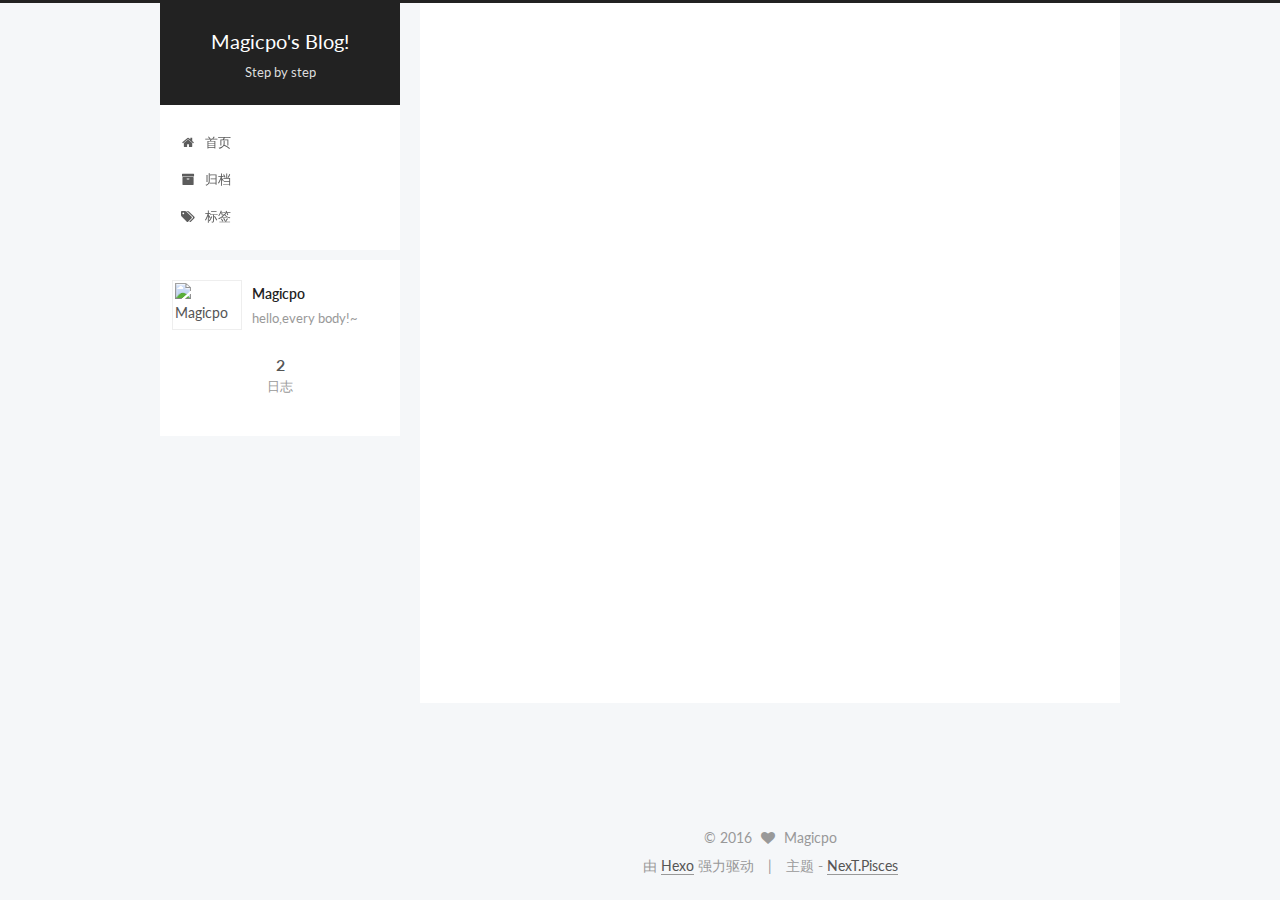
==== index.html @ f239de4b "Site updated: 2016-04-20 21:01:00" ====
<!doctype html>



  


<html class="theme-next pisces use-motion">
<head>
  <meta charset="UTF-8"/>
<meta http-equiv="X-UA-Compatible" content="IE=edge,chrome=1" />
<meta name="viewport" content="width=device-width, initial-scale=1, maximum-scale=1"/>



<meta http-equiv="Cache-Control" content="no-transform" />
<meta http-equiv="Cache-Control" content="no-siteapp" />












  <link href="/vendors/fancybox/source/jquery.fancybox.css?v=2.1.5" rel="stylesheet" type="text/css"/>




  
  
  
  

  
    
    
  

  

  

  

  

  
    
    
    <link href="//fonts.googleapis.com/css?family=Lato:300,300italic,400,400italic,700,700italic&subset=latin,latin-ext" rel="stylesheet" type="text/css">
  




<link href="/vendors/font-awesome/css/font-awesome.min.css?v=4.4.0" rel="stylesheet" type="text/css" />

<link href="/css/main.css?v=5.0.1" rel="stylesheet" type="text/css" />


  <meta name="keywords" content="Hexo, NexT" />








  <link rel="shortcut icon" type="image/x-icon" href="/favicon.ico?v=5.0.1" />






<meta name="description" content="hello,every body!~">
<meta property="og:type" content="website">
<meta property="og:title" content="Magicpo's Blog!">
<meta property="og:url" content="http://magicpo.github.io/index.html">
<meta property="og:site_name" content="Magicpo's Blog!">
<meta property="og:description" content="hello,every body!~">
<meta name="twitter:card" content="summary">
<meta name="twitter:title" content="Magicpo's Blog!">
<meta name="twitter:description" content="hello,every body!~">



<script type="text/javascript" id="hexo.configuration">
  var NexT = window.NexT || {};
  var CONFIG = {
    scheme: 'Pisces',
    sidebar: {"position":"left","display":"post"},
    fancybox: true,
    motion: true,
    duoshuo: {
      userId: 0,
      author: '博主'
    }
  };
</script>

  <title> Magicpo's Blog! </title>
</head>

<body itemscope itemtype="http://schema.org/WebPage" lang="zh-Hans">

  










  
  
    
  

  <div class="container one-collumn sidebar-position-left 
   page-home 
 ">
    <div class="headband"></div>

    <header id="header" class="header" itemscope itemtype="http://schema.org/WPHeader">
      <div class="header-inner"><div class="site-meta ">
  

  <div class="custom-logo-site-title">
    <a href="/"  class="brand" rel="start">
      <span class="logo-line-before"><i></i></span>
      <span class="site-title">Magicpo's Blog!</span>
      <span class="logo-line-after"><i></i></span>
    </a>
  </div>
  <p class="site-subtitle">Step by step</p>
</div>

<div class="site-nav-toggle">
  <button>
    <span class="btn-bar"></span>
    <span class="btn-bar"></span>
    <span class="btn-bar"></span>
  </button>
</div>

<nav class="site-nav">
  

  
    <ul id="menu" class="menu">
      
        
        <li class="menu-item menu-item-home">
          <a href="/" rel="section">
            
              <i class="menu-item-icon fa fa-home fa-fw"></i> <br />
            
            首页
          </a>
        </li>
      
        
        <li class="menu-item menu-item-archives">
          <a href="/archives" rel="section">
            
              <i class="menu-item-icon fa fa-archive fa-fw"></i> <br />
            
            归档
          </a>
        </li>
      
        
        <li class="menu-item menu-item-tags">
          <a href="/tags" rel="section">
            
              <i class="menu-item-icon fa fa-tags fa-fw"></i> <br />
            
            标签
          </a>
        </li>
      

      
    </ul>
  

  
</nav>

 </div>
    </header>

    <main id="main" class="main">
      <div class="main-inner">
        <div class="content-wrap">
          <div id="content" class="content">
            
  <section id="posts" class="posts-expand">
    
      

  
  

  
  
  

  <article class="post post-type-normal " itemscope itemtype="http://schema.org/Article">

    
      <header class="post-header">

        
        
          <h1 class="post-title" itemprop="name headline">
            
            
              
                
                <a class="post-title-link" href="/2016/04/20/my-second-post/" itemprop="url">
                  my second post
                </a>
              
            
          </h1>
        

        <div class="post-meta">
          <span class="post-time">
            <span class="post-meta-item-icon">
              <i class="fa fa-calendar-o"></i>
            </span>
            <span class="post-meta-item-text">发表于</span>
            <time itemprop="dateCreated" datetime="2016-04-20T19:11:05+08:00" content="2016-04-20">
              2016-04-20
            </time>
          </span>

          

          
            
          

          

          
          

          
        </div>
      </header>
    


    <div class="post-body" itemprop="articleBody">

      
      

      
        
          
            
          
        
      
    </div>
    
    <div>
      
    </div>

    <div>
      
    </div>

    <footer class="post-footer">
      

      

      
      
        <div class="post-eof"></div>
      
    </footer>
  </article>


    
      

  
  

  
  
  

  <article class="post post-type-normal " itemscope itemtype="http://schema.org/Article">

    
      <header class="post-header">

        
        
          <h1 class="post-title" itemprop="name headline">
            
            
              
                
                <a class="post-title-link" href="/2016/04/20/My-New-World/" itemprop="url">
                  My New World
                </a>
              
            
          </h1>
        

        <div class="post-meta">
          <span class="post-time">
            <span class="post-meta-item-icon">
              <i class="fa fa-calendar-o"></i>
            </span>
            <span class="post-meta-item-text">发表于</span>
            <time itemprop="dateCreated" datetime="2016-04-20T18:34:18+08:00" content="2016-04-20">
              2016-04-20
            </time>
          </span>

          

          
            
          

          

          
          

          
        </div>
      </header>
    


    <div class="post-body" itemprop="articleBody">

      
      

      
        
          
            
          
        
      
    </div>
    
    <div>
      
    </div>

    <div>
      
    </div>

    <footer class="post-footer">
      

      

      
      
        <div class="post-eof"></div>
      
    </footer>
  </article>


    
  </section>

  


          </div>
          


          

        </div>
        
          
  
  <div class="sidebar-toggle">
    <div class="sidebar-toggle-line-wrap">
      <span class="sidebar-toggle-line sidebar-toggle-line-first"></span>
      <span class="sidebar-toggle-line sidebar-toggle-line-middle"></span>
      <span class="sidebar-toggle-line sidebar-toggle-line-last"></span>
    </div>
  </div>

  <aside id="sidebar" class="sidebar">
    <div class="sidebar-inner">

      

      

      <section class="site-overview sidebar-panel  sidebar-panel-active ">
        <div class="site-author motion-element" itemprop="author" itemscope itemtype="http://schema.org/Person">
          <img class="site-author-image" itemprop="image"
               src="/images/default_avatar.jpg"
               alt="Magicpo" />
          <p class="site-author-name" itemprop="name">Magicpo</p>
          <p class="site-description motion-element" itemprop="description">hello,every body!~</p>
        </div>
        <nav class="site-state motion-element">
          <div class="site-state-item site-state-posts">
            <a href="/archives">
              <span class="site-state-item-count">2</span>
              <span class="site-state-item-name">日志</span>
            </a>
          </div>

          

          

        </nav>

        

        <div class="links-of-author motion-element">
          
        </div>

        
        

        
        

      </section>

      

    </div>
  </aside>


        
      </div>
    </main>

    <footer id="footer" class="footer">
      <div class="footer-inner">
        <div class="copyright" >
  
  &copy; 
  <span itemprop="copyrightYear">2016</span>
  <span class="with-love">
    <i class="fa fa-heart"></i>
  </span>
  <span class="author" itemprop="copyrightHolder">Magicpo</span>
</div>

<div class="powered-by">
  由 <a class="theme-link" href="http://hexo.io">Hexo</a> 强力驱动
</div>

<div class="theme-info">
  主题 -
  <a class="theme-link" href="https://github.com/iissnan/hexo-theme-next">
    NexT.Pisces
  </a>
</div>

        

        
      </div>
    </footer>

    <div class="back-to-top">
      <i class="fa fa-arrow-up"></i>
    </div>
  </div>

  

<script type="text/javascript">
  if (Object.prototype.toString.call(window.Promise) !== '[object Function]') {
    window.Promise = null;
  }
</script>









  



  
  <script type="text/javascript" src="/vendors/jquery/index.js?v=2.1.3"></script>

  
  <script type="text/javascript" src="/vendors/fastclick/lib/fastclick.min.js?v=1.0.6"></script>

  
  <script type="text/javascript" src="/vendors/jquery_lazyload/jquery.lazyload.js?v=1.9.7"></script>

  
  <script type="text/javascript" src="/vendors/velocity/velocity.min.js?v=1.2.1"></script>

  
  <script type="text/javascript" src="/vendors/velocity/velocity.ui.min.js?v=1.2.1"></script>

  
  <script type="text/javascript" src="/vendors/fancybox/source/jquery.fancybox.pack.js?v=2.1.5"></script>


  


  <script type="text/javascript" src="/js/src/utils.js?v=5.0.1"></script>

  <script type="text/javascript" src="/js/src/motion.js?v=5.0.1"></script>



  
  


  <script type="text/javascript" src="/js/src/affix.js?v=5.0.1"></script>

  <script type="text/javascript" src="/js/src/schemes/pisces.js?v=5.0.1"></script>



  

  


  <script type="text/javascript" src="/js/src/bootstrap.js?v=5.0.1"></script>



  



  



  
  
  

  

  

</body>
</html>
---- css/main.css ----
/* normalize.css v3.0.2 | MIT License | git.io/normalize */
html {
  font-family: sans-serif; /* 1 */
  -ms-text-size-adjust: 100%; /* 2 */
  -webkit-text-size-adjust: 100%; /* 2 */
}
body {
  margin: 0;
}
article,
aside,
details,
figcaption,
figure,
footer,
header,
hgroup,
main,
menu,
nav,
section,
summary {
  display: block;
}
audio,
canvas,
progress,
video {
  display: inline-block; /* 1 */
  vertical-align: baseline; /* 2 */
}
audio:not([controls]) {
  display: none;
  height: 0;
}
[hidden],
template {
  display: none;
}
a {
  background-color: transparent;
}
a:active,
a:hover {
  outline: 0;
}
abbr[title] {
  border-bottom: 1px dotted;
}
b,
strong {
  font-weight: bold;
}
dfn {
  font-style: italic;
}
h1 {
  font-size: 2em;
  margin: 0.67em 0;
}
mark {
  background: #ff0;
  color: #000;
}
small {
  font-size: 80%;
}
sub,
sup {
  font-size: 75%;
  line-height: 0;
  position: relative;
  vertical-align: baseline;
}
sup {
  top: -0.5em;
}
sub {
  bottom: -0.25em;
}
img {
  border: 0;
}
svg:not(:root) {
  overflow: hidden;
}
figure {
  margin: 1em 40px;
}
hr {
  -moz-box-sizing: content-box;
  box-sizing: content-box;
  height: 0;
}
pre {
  overflow: auto;
}
code,
kbd,
pre,
samp {
  font-family: monospace, monospace;
  font-size: 1em;
}
button,
input,
optgroup,
select,
textarea {
  color: inherit; /* 1 */
  font: inherit; /* 2 */
  margin: 0; /* 3 */
}
button {
  overflow: visible;
}
button,
select {
  text-transform: none;
}
button,
html input[type="button"],
input[type="reset"],
input[type="submit"] {
  -webkit-appearance: button; /* 2 */
  cursor: pointer; /* 3 */
}
button[disabled],
html input[disabled] {
  cursor: default;
}
button::-moz-focus-inner,
input::-moz-focus-inner {
  border: 0;
  padding: 0;
}
input {
  line-height: normal;
}
input[type="checkbox"],
input[type="radio"] {
  box-sizing: border-box; /* 1 */
  padding: 0; /* 2 */
}
input[type="number"]::-webkit-inner-spin-button,
input[type="number"]::-webkit-outer-spin-button {
  height: auto;
}
input[type="search"] {
  -webkit-appearance: textfield; /* 1 */
  -moz-box-sizing: content-box;
  -webkit-box-sizing: content-box; /* 2 */
  box-sizing: content-box;
}
input[type="search"]::-webkit-search-cancel-button,
input[type="search"]::-webkit-search-decoration {
  -webkit-appearance: none;
}
fieldset {
  border: 1px solid #c0c0c0;
  margin: 0 2px;
  padding: 0.35em 0.625em 0.75em;
}
legend {
  border: 0; /* 1 */
  padding: 0; /* 2 */
}
textarea {
  overflow: auto;
}
optgroup {
  font-weight: bold;
}
table {
  border-collapse: collapse;
  border-spacing: 0;
}
td,
th {
  padding: 0;
}
::selection {
  background: #262a30;
  color: #fff;
}
body {
  position: relative;
  font-family: 'Lato', "PingFang SC", "Microsoft YaHei", sans-serif;
  font-size: 14px;
  line-height: 2;
  color: #555;
  background: #fff;
}
@media (max-width: 767px) {
  body {
    padding-right: 0 !important;
  }
}
@media (min-width: 768px) and (max-width: 991px) {
  body {
    padding-right: 0 !important;
  }
}
@media (min-width: 1600px) {
  body {
    font-size: 16px;
  }
}
h1,
h2,
h3,
h4,
h5,
h6 {
  margin: 0;
  padding: 0;
  font-weight: bold;
  line-height: 1.5;
  font-family: 'Lato', "PingFang SC", "Microsoft YaHei", sans-serif;
}
h2,
h3,
h4,
h5,
h6 {
  margin: 20px 0 15px;
}
h1 {
  font-size: 22px;
}
@media (max-width: 767px) {
  h1 {
    font-size: 18px;
  }
}
h2 {
  font-size: 20px;
}
@media (max-width: 767px) {
  h2 {
    font-size: 16px;
  }
}
h3 {
  font-size: 18px;
}
@media (max-width: 767px) {
  h3 {
    font-size: 14px;
  }
}
h4 {
  font-size: 16px;
}
@media (max-width: 767px) {
  h4 {
    font-size: 12px;
  }
}
h5 {
  font-size: 14px;
}
@media (max-width: 767px) {
  h5 {
    font-size: 10px;
  }
}
h6 {
  font-size: 12px;
}
@media (max-width: 767px) {
  h6 {
    font-size: 8px;
  }
}
p {
  margin: 0 0 25px 0;
}
a {
  color: #555;
  text-decoration: none;
  border-bottom: 1px solid #999;
  word-wrap: break-word;
}
a:hover {
  color: #222;
  border-bottom-color: #222;
}
ul {
  list-style: none;
}
blockquote {
  margin: 0;
  padding: 0;
}
img {
  display: block;
  margin: auto;
  max-width: 100%;
  height: auto;
}
hr {
  margin: 40px 0;
  height: 3px;
  border: none;
  background-color: #ddd;
  background-image: repeating-linear-gradient(-45deg, #fff, #fff 4px, transparent 4px, transparent 8px);
}
blockquote {
  padding: 0 15px;
  color: #666;
  border-left: 4px solid #ddd;
}
blockquote cite::before {
  content: "-";
  padding: 0 5px;
}
dt {
  font-weight: 700;
}
dd {
  margin: 0;
  padding: 0;
}
.text-left {
  text-align: left;
}
.text-center {
  text-align: center;
}
.text-right {
  text-align: right;
}
.text-justify {
  text-align: justify;
}
.text-nowrap {
  white-space: nowrap;
}
.text-lowercase {
  text-transform: lowercase;
}
.text-uppercase {
  text-transform: uppercase;
}
.text-capitalize {
  text-transform: capitalize;
}
.center-block {
  display: block;
  margin-left: auto;
  margin-right: auto;
}
.clearfix:before,
.clearfix:after {
  content: " ";
  display: table;
}
.clearfix:after {
  clear: both;
}
.pullquote {
  width: 45%;
}
.pullquote.left {
  float: left;
  margin-left: 5px;
  margin-right: 10px;
}
.pullquote.right {
  float: right;
  margin-left: 10px;
  margin-right: 5px;
}
.highlight table,
.gist table {
  width: auto;
}
.highlight table td,
.gist table td {
  border: none;
}
.highlight a,
.gist a {
  color: #222 !important;
  text-decoration: none !important;
}
.affix.affix.affix {
  position: fixed;
}
.translation {
  margin-top: -20px;
  font-size: 14px;
  color: #999;
}
.scrollbar-measure {
  width: 100px;
  height: 100px;
  overflow: scroll;
  position: absolute;
  top: -9999px;
}
.use-motion .motion-element {
  opacity: 0;
}
#local-search-input {
  padding: 3px;
  border: none;
  text-indent: 14px;
  border-radius: 0;
  width: 140px;
  outline: none;
  border-bottom: 1px solid #999;
  background: inherit;
  opacity: 0.5;
}
#local-search-input:focus {
  opacity: 1;
}
.search-icon {
  position: absolute;
  top: 9px;
}
table {
  margin: 20px 0;
  width: 100%;
  border-collapse: collapse;
  border-spacing: 0;
  border: 1px solid #ddd;
  font-size: 14px;
  table-layout: fixed;
  word-wrap: break-word;
}
table>tbody>tr:nth-of-type(odd) {
  background-color: #f9f9f9;
}
table>tbody>tr:hover {
  background-color: #f5f5f5;
}
caption,
th,
td {
  padding: 8px;
  text-align: left;
  vertical-align: middle;
  font-weight: normal;
}
th,
td {
  border-bottom: 3px solid #ddd;
  border-right: 1px solid #eee;
}
th {
  padding-bottom: 10px;
  font-weight: 700;
}
td {
  border-bottom-width: 1px;
}
html,
body {
  height: 100%;
}
.container {
  position: relative;
  min-height: 100%;
}
.header-inner {
  margin: 0 auto;
  padding: 100px 0 70px;
  width: 700px;
}
@media (min-width: 1600px) {
  .container .header-inner {
    width: 900px;
  }
}
.main {
  padding-bottom: 150px;
}
.main-inner {
  margin: 0 auto;
  width: 700px;
}
@media (min-width: 1600px) {
  .container .main-inner {
    width: 900px;
  }
}
.footer {
  position: absolute;
  left: 0;
  bottom: 0;
  width: 100%;
  min-height: 50px;
}
.footer-inner {
  box-sizing: border-box;
  margin: 20px auto;
  width: 700px;
}
@media (min-width: 1600px) {
  .container .footer-inner {
    width: 900px;
  }
}
pre,
.highlight {
  overflow: auto;
  margin: 20px 0;
  padding: 15px;
  font-size: 13px;
  color: #4d4d4c;
  background: #f7f7f7;
  line-height: 1.6;
}
pre,
code {
  font-family: consolas, Menlo, "PingFang SC", "Microsoft YaHei", monospace;
}
code {
  padding: 2px 4px;
  word-break: break-all;
  color: #555;
  background: #eee;
  border-radius: 4px;
  font-size: 13px;
}
pre code {
  padding: 0;
  color: #4d4d4c;
  background: none;
  text-shadow: none;
}
.highlight pre {
  border: none;
  margin: 0;
  padding: 1px;
}
.highlight table {
  margin: 0;
  width: auto;
  border: none;
}
.highlight td {
  border: none;
  padding: 0;
}
.highlight figcaption {
  font-size: 0.85em;
  color: #8e908c;
  line-height: 1em;
  margin-bottom: 1em;
}
.highlight figcaption:before,
.highlight figcaption:after {
  content: " ";
  display: table;
}
.highlight figcaption:after {
  clear: both;
}
.highlight figcaption a {
  float: right;
}
.highlight .gutter pre {
  color: #666;
  text-align: right;
  padding-right: 20px;
}
.highlight .line {
  height: 20px;
}
pre .comment {
  color: #8e908c;
}
pre .variable,
pre .attribute,
pre .tag,
pre .regexp,
pre .ruby .constant,
pre .xml .tag .title,
pre .xml .pi,
pre .xml .doctype,
pre .html .doctype,
pre .css .id,
pre .css .class,
pre .css .pseudo {
  color: #c82829;
}
pre .number,
pre .preprocessor,
pre .built_in,
pre .literal,
pre .params,
pre .constant,
pre .command {
  color: #f5871f;
}
pre .ruby .class .title,
pre .css .rules .attribute,
pre .string,
pre .value,
pre .inheritance,
pre .header,
pre .ruby .symbol,
pre .xml .cdata,
pre .special,
pre .number,
pre .formula {
  color: #718c00;
}
pre .title,
pre .css .hexcolor {
  color: #3e999f;
}
pre .function,
pre .python .decorator,
pre .python .title,
pre .ruby .function .title,
pre .ruby .title .keyword,
pre .perl .sub,
pre .javascript .title,
pre .coffeescript .title {
  color: #4271ae;
}
pre .keyword,
pre .javascript .function {
  color: #8959a8;
}
.full-image.full-image.full-image {
  border: none;
  max-width: 100%;
  width: auto;
  margin: 20px auto;
}
@media (min-width: 992px) {
  .full-image.full-image.full-image {
    max-width: none;
    width: 126%;
    margin: 0 -13%;
  }
}
.blockquote-center,
.page-home .post-type-quote blockquote,
.page-post-detail .post-type-quote blockquote {
  position: relative;
  margin: 40px 0;
  padding: 0;
  border-left: none;
  text-align: center;
}
.blockquote-center::before,
.page-home .post-type-quote blockquote::before,
.page-post-detail .post-type-quote blockquote::before,
.blockquote-center::after,
.page-home .post-type-quote blockquote::after,
.page-post-detail .post-type-quote blockquote::after {
  position: absolute;
  content: ' ';
  display: block;
  width: 100%;
  height: 24px;
  opacity: 0.2;
  background-repeat: no-repeat;
  background-position: 0 -6px;
  background-size: 22px 22px;
}
.blockquote-center::before,
.page-home .post-type-quote blockquote::before,
.page-post-detail .post-type-quote blockquote::before {
  top: -20px;
  background-image: url("../images/quote-l.svg");
  border-top: 1px solid #ccc;
}
.blockquote-center::after,
.page-home .post-type-quote blockquote::after,
.page-post-detail .post-type-quote blockquote::after {
  bottom: -20px;
  background-image: url("../images/quote-r.svg");
  border-bottom: 1px solid #ccc;
  background-position: 100% 8px;
}
.blockquote-center p,
.page-home .post-type-quote blockquote p,
.page-post-detail .post-type-quote blockquote p,
.blockquote-center div,
.page-home .post-type-quote blockquote div,
.page-post-detail .post-type-quote blockquote div {
  text-align: center;
}
.post .post-body .group-picture img {
  box-sizing: border-box;
  padding: 0 3px;
  border: none;
}
.post .group-picture-row {
  overflow: hidden;
  margin-top: 6px;
}
.post .group-picture-row:first-child {
  margin-top: 0;
}
.post .group-picture-column {
  float: left;
}
.page-post-detail .post-body .group-picture-column {
  float: none;
  margin-top: 10px;
  width: auto !important;
}
.page-post-detail .post-body .group-picture-column img {
  margin: 0 auto;
}
.page-archive .group-picture-container {
  overflow: hidden;
}
.page-archive .group-picture-row {
  float: left;
}
.page-archive .group-picture-row:first-child {
  margin-top: 6px;
}
.page-archive .group-picture-column {
  max-width: 150px;
  max-height: 150px;
}
.btn {
  display: inline-block;
  padding: 0 20px;
  font-size: 14px;
  color: #fff;
  background: #222;
  border: 2px solid #555;
  text-decoration: none;
  border-radius: 0;
  transition-property: background-color;
  transition-duration: 0.2s;
  transition-timing-function: ease-in-out;
  transition-delay: 0s;
}
.btn:hover,
.post-more-link .btn:hover {
  border-color: #222;
  color: #fff;
  background: #222;
}
.btn-bar {
  display: block;
  width: 22px;
  height: 2px;
  background: #555;
  border-radius: 1px;
}
.btn-bar+.btn-bar {
  margin-top: 4px;
}
.pagination {
  margin: 120px 0 40px;
  text-align: center;
  border-top: 1px solid #eee;
}
.page-number-basic,
.pagination .prev,
.pagination .next,
.pagination .page-number,
.pagination .space {
  display: inline-block;
  position: relative;
  top: -1px;
  margin: 0 10px;
  padding: 0 10px;
  line-height: 30px;
}
@media (max-width: 767px) {
  .page-number-basic,
  .pagination .prev,
  .pagination .next,
  .pagination .page-number,
  .pagination .space {
    margin: 0 5px;
  }
}
.pagination .prev,
.pagination .next,
.pagination .page-number {
  border-bottom: 0;
  border-top: 1px solid #eee;
  transition-property: border-color;
  transition-duration: 0.2s;
  transition-timing-function: ease-in-out;
  transition-delay: 0s;
}
.pagination .prev:hover,
.pagination .next:hover,
.pagination .page-number:hover {
  border-top-color: #222;
}
.pagination .space {
  padding: 0;
  margin: 0;
}
.pagination .prev {
  margin-left: 0;
}
.pagination .next {
  margin-right: 0;
}
.pagination .page-number.current {
  color: #fff;
  background: #ccc;
  border-top-color: #ccc;
}
@media (max-width: 767px) {
  .pagination {
    border-top: none;
  }
  .pagination .prev,
  .pagination .next,
  .pagination .page-number {
    margin-bottom: 10px;
    border-top: 0;
    border-bottom: 1px solid #eee;
  }
  .pagination .prev:hover,
  .pagination .next:hover,
  .pagination .page-number:hover {
    border-bottom-color: #222;
  }
}
.comments {
  margin: 60px 20px 0;
}
.tag-cloud {
  text-align: center;
}
.tag-cloud a {
  display: inline-block;
  margin: 10px;
}
.back-to-top {
  box-sizing: border-box;
  position: fixed;
  bottom: -100px;
  right: 50px;
  z-index: 1050;
  padding: 0 6px;
  width: 25px;
  background: #222;
  font-size: 12px;
  opacity: 0.6;
  color: #fff;
  cursor: pointer;
  text-align: center;
  -webkit-transform: translateZ(0);
  transition-property: bottom;
  transition-duration: 0.2s;
  transition-timing-function: ease-in-out;
  transition-delay: 0s;
}
@media (max-width: 767px) {
  .back-to-top {
    display: none;
  }
}
@media (min-width: 768px) and (max-width: 991px) {
  .back-to-top {
    display: none;
  }
}
.back-to-top.back-to-top-on {
  bottom: 40px;
}
.header {
  background: #fff;
}
.header-inner {
  position: relative;
}
.headband {
  height: 3px;
  background: #222;
}
.site-meta {
  margin: 0;
  text-align: center;
}
@media (max-width: 767px) {
  .site-meta {
    text-align: center;
  }
}
.brand {
  position: relative;
  display: inline-block;
  padding: 0 40px;
  color: #fff;
  background: #222;
  border-bottom: none;
}
.brand:hover {
  color: #fff;
}
.logo {
  display: inline-block;
  margin-right: 5px;
  line-height: 36px;
  vertical-align: top;
}
.site-title {
  display: inline-block;
  vertical-align: top;
  line-height: 36px;
  font-size: 20px;
  font-weight: normal;
  font-family: 'Lato', "PingFang SC", "Microsoft YaHei", sans-serif;
}
.site-subtitle {
  margin-top: 10px;
  font-size: 13px;
  color: #ddd;
}
.use-motion .brand {
  opacity: 0;
}
.use-motion .logo,
.use-motion .site-title,
.use-motion .site-subtitle {
  opacity: 0;
  position: relative;
  top: -10px;
}
.site-nav-toggle {
  display: none;
  position: absolute;
  top: 10px;
  left: 10px;
}
@media (max-width: 767px) {
  .site-nav-toggle {
    display: block;
  }
}
.site-nav-toggle button {
  margin-top: 2px;
  padding: 9px 10px;
  background: transparent;
  border: none;
}
@media (max-width: 767px) {
  .site-nav {
    display: none;
    margin: 0 -10px;
    padding: 0 10px;
    clear: both;
    border-top: 1px solid #ddd;
  }
}
@media (min-width: 768px) and (max-width: 991px) {
  .site-nav {
    display: block !important;
  }
}
@media (min-width: 992px) {
  .site-nav {
    display: block !important;
  }
}
.menu {
  margin-top: 20px;
  padding-left: 0;
  text-align: center;
}
.menu .menu-item {
  display: inline-block;
  margin: 0 10px;
}
@media screen and (max-width: 767px) {
  .menu .menu-item {
    margin-top: 10px;
  }
}
.menu .menu-item a {
  display: block;
  font-size: 13px;
  text-transform: capitalize;
  line-height: inherit;
  border-bottom: 1px solid transparent;
  transition-property: border-color;
  transition-duration: 0.2s;
  transition-timing-function: ease-in-out;
  transition-delay: 0s;
}
.menu .menu-item a:hover,
.menu-item-active a {
  border-bottom-color: #222;
}
.menu .menu-item .fa {
  margin-right: 5px;
}
.use-motion .menu-item {
  opacity: 0;
}
.post-body {
  font-family: 'Lato', "PingFang SC", "Microsoft YaHei", sans-serif;
}
@media (max-width: 767px) {
  .post-body {
    word-break: break-all;
  }
}
.post-body .fancybox img {
  display: block !important;
  margin: 0 auto;
  cursor: pointer;
  cursor: zoom-in;
  cursor: -webkit-zoom-in;
}
.post-body .image-caption,
.post-body .figure .caption {
  margin: 10px auto 15px;
  text-align: center;
  font-size: 14px;
  color: #999;
  font-weight: bold;
  line-height: 1;
}
.post-sticky-flag {
  display: inline-block;
  font-size: 16px;
  -ms-transform: rotate(30deg);
  transform: rotate(30deg);
}
.posts-expand {
  padding-top: 40px;
}
@media (max-width: 767px) {
  .posts-expand {
    margin: 0 20px;
  }
  .post-body pre,
  .post-body .highlight {
    padding: 10px;
  }
  .post-body pre .gutter pre,
  .post-body .highlight .gutter pre {
    padding-right: 10px;
  }
}
@media (min-width: 992px) {
  .posts-expand .post-body {
    text-align: justify;
  }
}
.posts-expand .post-body h2,
.posts-expand .post-body h3,
.posts-expand .post-body h4,
.posts-expand .post-body h5,
.posts-expand .post-body h6 {
  padding-top: 10px;
}
.posts-expand .post-body h2 .header-anchor,
.posts-expand .post-body h3 .header-anchor,
.posts-expand .post-body h4 .header-anchor,
.posts-expand .post-body h5 .header-anchor,
.posts-expand .post-body h6 .header-anchor {
  float: right;
  margin-left: 10px;
  color: #ccc;
  border-bottom-style: none;
  visibility: hidden;
}
.posts-expand .post-body h2 .header-anchor:hover,
.posts-expand .post-body h3 .header-anchor:hover,
.posts-expand .post-body h4 .header-anchor:hover,
.posts-expand .post-body h5 .header-anchor:hover,
.posts-expand .post-body h6 .header-anchor:hover {
  color: inherit;
}
.posts-expand .post-body h2:hover .header-anchor,
.posts-expand .post-body h3:hover .header-anchor,
.posts-expand .post-body h4:hover .header-anchor,
.posts-expand .post-body h5:hover .header-anchor,
.posts-expand .post-body h6:hover .header-anchor {
  visibility: visible;
}
.posts-expand .post-body ul li {
  list-style: circle;
}
.posts-expand .post-body img {
  box-sizing: border-box;
  margin: auto;
  padding: 3px;
  border: 1px solid #ddd;
}
.posts-expand .fancybox img {
  margin: 0 auto;
}
@media (max-width: 767px) {
  .posts-collapse {
    margin: 0 20px;
  }
  .posts-collapse .post-title,
  .posts-collapse .post-meta {
    display: block;
    width: auto;
    text-align: left;
  }
}
.posts-collapse {
  position: relative;
  z-index: 1010;
  margin-left: 55px;
}
.posts-collapse::after {
  content: " ";
  position: absolute;
  top: 20px;
  left: 0;
  margin-left: -2px;
  width: 4px;
  height: 100%;
  background: #f5f5f5;
  z-index: -1;
}
@media (max-width: 767px) {
  .posts-collapse {
    margin: 0 20px;
  }
}
.posts-collapse .collection-title {
  position: relative;
  margin: 60px 0;
}
.posts-collapse .collection-title h2 {
  margin-left: 20px;
}
.posts-collapse .collection-title small {
  color: #bbb;
}
.posts-collapse .collection-title::before {
  content: " ";
  position: absolute;
  left: 0;
  top: 50%;
  margin-left: -4px;
  margin-top: -4px;
  width: 8px;
  height: 8px;
  background: #bbb;
  border-radius: 50%;
}
.posts-collapse .post {
  margin: 30px 0;
}
.posts-collapse .post-header {
  position: relative;
  transition-duration: 0.2s;
  transition-timing-function: ease-in-out;
  transition-delay: 0s;
  transition-property: border;
  border-bottom: 1px dashed #ccc;
}
.posts-collapse .post-header::before {
  content: " ";
  position: absolute;
  left: 0;
  top: 12px;
  width: 6px;
  height: 6px;
  margin-left: -4px;
  background: #bbb;
  border-radius: 50%;
  border: 1px solid #fff;
  transition-duration: 0.2s;
  transition-timing-function: ease-in-out;
  transition-delay: 0s;
  transition-property: background;
}
.posts-collapse .post-header:hover {
  border-bottom-color: #666;
}
.posts-collapse .post-header:hover::before {
  background: #222;
}
.posts-collapse .post-meta {
  position: absolute;
  font-size: 12px;
  left: 20px;
  top: 5px;
}
.posts-collapse .post-comments-count {
  display: none;
}
.posts-collapse .post-title {
  margin-left: 60px;
  font-size: 16px;
  font-weight: normal;
  line-height: inherit;
}
.posts-collapse .post-title::after {
  margin-left: 3px;
  opacity: 0.6;
}
.posts-collapse .post-title a {
  color: #666;
  border-bottom: none;
}
.page-home .post-type-quote .post-header,
.page-post-detail .post-type-quote .post-header,
.page-home .post-type-quote .post-tags,
.page-post-detail .post-type-quote .post-tags {
  display: none;
}
.posts-expand .post-title {
  font-size: 26px;
  text-align: center;
  word-break: break-word;
}
@media (max-width: 767px) {
  .posts-expand .post-title {
    font-size: 22px;
  }
}
.posts-expand .post-title-link {
  display: inline-block;
  position: relative;
  color: #555;
  border-bottom: none;
  line-height: 1.2;
  vertical-align: top;
}
.posts-expand .post-title-link::before {
  content: "";
  position: absolute;
  width: 100%;
  height: 2px;
  bottom: 0;
  left: 0;
  background-color: #000;
  visibility: hidden;
  transform: scaleX(0);
  transition-duration: 0.2s;
  transition-timing-function: ease-in-out;
  transition-delay: 0s;
}
.posts-expand .post-title-link:hover::before {
  visibility: visible;
  transform: scaleX(1);
}
.posts-expand .post-title-link .fa {
  font-size: 16px;
}
.posts-expand .post-meta {
  margin: 3px 0 60px 0;
  color: #999;
  font-family: 'Lato', "PingFang SC", "Microsoft YaHei", sans-serif;
  font-size: 12px;
  text-align: center;
}
.posts-expand .post-meta .post-category-list {
  display: inline-block;
  margin: 0;
  padding: 3px;
}
.posts-expand .post-meta .post-category-list-link {
  color: #999;
}
.post-meta-item-icon {
  display: none;
  margin-right: 3px;
}
@media (min-width: 768px) and (max-width: 991px) {
  .post-meta-item-icon {
    display: inline-block;
  }
}
@media (max-width: 767px) {
  .post-meta-item-icon {
    display: inline-block;
  }
}
@media (min-width: 768px) and (max-width: 991px) {
  .post-meta-item-text {
    display: none;
  }
}
@media (max-width: 767px) {
  .post-meta-item-text {
    display: none;
  }
}
@media (max-width: 767px) {
  .posts-expand .post-comments-count {
    display: none;
  }
}
.post-more-link {
  margin-top: 50px;
}
.post-more-link .btn {
  color: #555;
  font-size: 14px;
  background: #fff;
  border-radius: 2px;
  line-height: 2;
}
.posts-expand .post-tags {
  margin-top: 40px;
  text-align: center;
}
.posts-expand .post-tags a {
  display: inline-block;
  margin-right: 10px;
  font-size: 13px;
}
.post-nav {
  overflow: hidden;
  margin-top: 60px;
  padding: 10px;
  white-space: nowrap;
  border-top: 1px solid #eee;
}
.post-nav-item {
  display: inline-block;
  width: 50%;
  white-space: normal;
}
.post-nav-item a {
  position: relative;
  display: inline-block;
  line-height: 25px;
  font-size: 14px;
  color: #555;
  border-bottom: none;
}
.post-nav-item a:hover {
  color: #222;
  border-bottom: none;
}
.post-nav-item a:active {
  top: 2px;
}
.post-nav-item a i {
  font-size: 12px;
}
.post-nav-prev {
  text-align: right;
}
.posts-expand .post-eof {
  display: block;
  margin: 80px auto 60px;
  width: 8%;
  height: 1px;
  background: #ccc;
  text-align: center;
}
.post:last-child .post-eof.post-eof.post-eof {
  display: none;
}
.post-gallery {
  display: table;
  table-layout: fixed;
  width: 100%;
  border-collapse: separate;
}
.post-gallery-row {
  display: table-row;
}
.post-gallery .post-gallery-img {
  display: table-cell;
  text-align: center;
  vertical-align: middle;
  border: none;
}
.post-gallery .post-gallery-img img {
  max-width: 100%;
  max-height: 100%;
  border: none;
}
.fancybox-close,
.fancybox-close:hover {
  border: none;
}
.sidebar {
  position: fixed;
  right: 0;
  top: 0;
  bottom: 0;
  width: 0;
  z-index: 1040;
  box-shadow: inset 0 2px 6px #000;
  background: #222;
  -webkit-transform: translateZ(0);
}
.sidebar a {
  color: #999;
  border-bottom-color: #555;
}
.sidebar a:hover {
  color: #eee;
}
@media (min-width: 768px) and (max-width: 991px) {
  .sidebar {
    display: none !important;
  }
}
@media (max-width: 767px) {
  .sidebar {
    display: none !important;
  }
}
.sidebar-inner {
  position: relative;
  padding: 20px 10px;
  color: #999;
  text-align: center;
}
.sidebar-toggle {
  position: fixed;
  right: 50px;
  bottom: 45px;
  width: 15px;
  height: 15px;
  padding: 5px;
  background: #222;
  line-height: 0;
  z-index: 1050;
  cursor: pointer;
  -webkit-transform: translateZ(0);
}
@media (min-width: 768px) and (max-width: 991px) {
  .sidebar-toggle {
    display: none;
  }
}
@media (max-width: 767px) {
  .sidebar-toggle {
    display: none;
  }
}
.sidebar-toggle-line {
  position: relative;
  display: inline-block;
  vertical-align: top;
  height: 2px;
  width: 100%;
  background: #fff;
  margin-top: 3px;
}
.sidebar-toggle-line:first-child {
  margin-top: 0;
}
.site-author-image {
  display: block;
  margin: 0 auto;
  max-width: 96px;
  height: auto;
  border: 2px solid #333;
  padding: 2px;
}
.site-author-name {
  margin: 5px 0 0;
  color: #222;
}
.site-description {
  margin-top: 5px;
  font-size: 13px;
  color: #999;
}
.site-state {
  overflow: hidden;
  line-height: 1.4;
  white-space: nowrap;
}
.site-state-item {
  display: inline-block;
  padding: 0 15px;
  border-left: 1px solid #ccc;
}
.site-state-item:first-child {
  border-left: none;
}
.site-state-item a {
  border-bottom: none;
}
.site-state-item-count {
  display: block;
  text-align: center;
  color: inherit;
  font-weight: 600;
  font-size: 16px;
}
.site-state-item-name {
  font-size: 13px;
  color: #999;
}
.feed-link {
  margin-top: 20px;
}
.feed-link a {
  display: inline-block;
  padding: 0 15px;
  color: #fc6423;
  border: 1px solid #fc6423;
  border-radius: 4px;
}
.feed-link a i {
  color: #fc6423;
  font-size: 14px;
}
.feed-link a:hover {
  color: #fff;
  background: #fc6423;
}
.feed-link a:hover i {
  color: #fff;
}
.links-of-author {
  margin-top: 20px;
}
.links-of-author a {
  display: inline-block;
  vertical-align: middle;
  margin-right: 10px;
  margin-bottom: 10px;
  border-bottom-color: #555;
  font-size: 13px;
}
.links-of-author a:before {
  display: inline-block;
  vertical-align: middle;
  margin-right: 3px;
  content: " ";
  width: 4px;
  height: 4px;
  border-radius: 50%;
  background: #6c2575;
}
.links-of-blogroll {
  font-size: 13px;
}
.links-of-blogroll-title {
  margin-top: 20px;
  font-size: 14px;
  font-weight: 600;
}
.links-of-blogroll-list {
  margin: 0;
  padding: 0;
}
.links-of-blogroll-item {
  padding: 2px 10px;
}
.sidebar-nav {
  margin: 0 0 20px;
  padding-left: 0;
}
.sidebar-nav li {
  display: inline-block;
  cursor: pointer;
  border-bottom: 1px solid transparent;
  font-size: 14px;
  color: #555;
}
.sidebar-nav li:hover {
  color: #fc6423;
}
.page-post-detail .sidebar-nav-toc {
  padding: 0 5px;
}
.page-post-detail .sidebar-nav-overview {
  margin-left: 10px;
}
.sidebar-nav .sidebar-nav-active {
  color: #fc6423;
  border-bottom-color: #fc6423;
}
.sidebar-nav .sidebar-nav-active:hover {
  color: #fc6423;
}
.sidebar-panel {
  display: none;
}
.sidebar-panel-active {
  display: block;
}
.post-toc-empty {
  font-size: 14px;
  color: #666;
}
.post-toc-wrap {
  overflow: hidden;
}
.post-toc {
  overflow: auto;
}
.post-toc ol {
  margin: 0;
  padding: 0 2px 5px 10px;
  text-align: left;
  list-style: none;
  font-size: 14px;
}
.post-toc ol > ol {
  padding-left: 0;
}
.post-toc ol a {
  transition-duration: 0.2s;
  transition-timing-function: ease-in-out;
  transition-delay: 0s;
  transition-property: all;
  color: #666;
  border-bottom-color: #ccc;
}
.post-toc ol a:hover {
  color: #000;
  border-bottom-color: #000;
}
.post-toc .nav-item {
  overflow: hidden;
  text-overflow: ellipsis;
  white-space: nowrap;
  line-height: 1.8;
}
.post-toc .nav .nav-child {
  display: none;
}
.post-toc .nav .active > .nav-child {
  display: block;
}
.post-toc .nav .active-current > .nav-child {
  display: block;
}
.post-toc .nav .active-current > .nav-child > .nav-item {
  display: block;
}
.post-toc .nav .active > a {
  color: #fc6423;
  border-bottom-color: #fc6423;
}
.post-toc .nav .active-current > a {
  color: #fc6423;
}
.post-toc .nav .active-current > a:hover {
  color: #fc6423;
}
.footer {
  font-size: 14px;
  color: #999;
}
.footer img {
  border: none;
}
.footer-inner {
  text-align: center;
}
.with-love {
  display: inline-block;
  margin: 0 5px;
}
.powered-by,
.theme-info {
  display: inline-block;
}
.powered-by {
  margin-right: 10px;
}
.powered-by::after {
  content: "|";
  padding-left: 10px;
}
.cc-license {
  margin-top: 10px;
  text-align: center;
}
.cc-license .cc-opacity {
  opacity: 0.7;
  border-bottom: none;
}
.cc-license .cc-opacity:hover {
  opacity: 0.9;
}
.cc-license img {
  display: inline-block;
}
.theme-next #ds-thread #ds-reset {
  color: #555;
}
.theme-next #ds-thread #ds-reset .ds-replybox {
  margin-bottom: 30px;
}
.theme-next #ds-thread #ds-reset .ds-replybox .ds-avatar,
.theme-next #ds-reset .ds-avatar img {
  box-shadow: none;
}
.theme-next #ds-thread #ds-reset .ds-textarea-wrapper {
  border-color: #c7d4e1;
  background: none;
  border-top-right-radius: 3px;
  border-top-left-radius: 3px;
}
.theme-next #ds-thread #ds-reset .ds-textarea-wrapper textarea {
  height: 60px;
}
.theme-next #ds-reset .ds-rounded-top {
  border-radius: 0;
}
.theme-next #ds-thread #ds-reset .ds-post-toolbar {
  box-sizing: border-box;
  border: 1px solid #c7d4e1;
  background: #f6f8fa;
}
.theme-next #ds-thread #ds-reset .ds-post-options {
  height: 40px;
  border: none;
  background: none;
}
.theme-next #ds-thread #ds-reset .ds-toolbar-buttons {
  top: 11px;
}
.theme-next #ds-thread #ds-reset .ds-sync {
  top: 5px;
}
.theme-next #ds-thread #ds-reset .ds-post-button {
  top: 4px;
  right: 5px;
  width: 90px;
  height: 30px;
  border: 1px solid #c5ced7;
  border-radius: 3px;
  background-image: linear-gradient(#fbfbfc, #f5f7f9);
  color: #60676d;
}
.theme-next #ds-thread #ds-reset .ds-post-button:hover {
  background-position: 0 -30px;
  color: #60676d;
}
.theme-next #ds-thread #ds-reset .ds-comments-info {
  padding: 10px 0;
}
.theme-next #ds-thread #ds-reset .ds-sort {
  display: none;
}
.theme-next #ds-thread #ds-reset li.ds-tab a.ds-current {
  border: none;
  background: #f6f8fa;
  color: #60676d;
}
.theme-next #ds-thread #ds-reset li.ds-tab a.ds-current:hover {
  background-color: #e9f0f7;
  color: #60676d;
}
.theme-next #ds-thread #ds-reset li.ds-tab a {
  border-radius: 2px;
  padding: 5px;
}
.theme-next #ds-thread #ds-reset .ds-login-buttons p {
  color: #999;
  line-height: 36px;
}
.theme-next #ds-thread #ds-reset .ds-login-buttons .ds-service-list li {
  height: 28px;
}
.theme-next #ds-thread #ds-reset .ds-service-list a {
  background: none;
  padding: 5px;
  border: 1px solid;
  border-radius: 3px;
  text-align: center;
}
.theme-next #ds-thread #ds-reset .ds-service-list a:hover {
  color: #fff;
  background: #666;
}
.theme-next #ds-thread #ds-reset .ds-service-list .ds-weibo {
  color: #fc9b00;
  border-color: #fc9b00;
}
.theme-next #ds-thread #ds-reset .ds-service-list .ds-weibo:hover {
  background: #fc9b00;
}
.theme-next #ds-thread #ds-reset .ds-service-list .ds-qq {
  color: #60a3ec;
  border-color: #60a3ec;
}
.theme-next #ds-thread #ds-reset .ds-service-list .ds-qq:hover {
  background: #60a3ec;
}
.theme-next #ds-thread #ds-reset .ds-service-list .ds-renren {
  color: #2e7ac4;
  border-color: #2e7ac4;
}
.theme-next #ds-thread #ds-reset .ds-service-list .ds-renren:hover {
  background: #2e7ac4;
}
.theme-next #ds-thread #ds-reset .ds-service-list .ds-douban {
  color: #37994c;
  border-color: #37994c;
}
.theme-next #ds-thread #ds-reset .ds-service-list .ds-douban:hover {
  background: #37994c;
}
.theme-next #ds-thread #ds-reset .ds-service-list .ds-kaixin {
  color: #fef20d;
  border-color: #fef20d;
}
.theme-next #ds-thread #ds-reset .ds-service-list .ds-kaixin:hover {
  background: #fef20d;
}
.theme-next #ds-thread #ds-reset .ds-service-list .ds-netease {
  color: #f00;
  border-color: #f00;
}
.theme-next #ds-thread #ds-reset .ds-service-list .ds-netease:hover {
  background: #f00;
}
.theme-next #ds-thread #ds-reset .ds-service-list .ds-sohu {
  color: #ffcb05;
  border-color: #ffcb05;
}
.theme-next #ds-thread #ds-reset .ds-service-list .ds-sohu:hover {
  background: #ffcb05;
}
.theme-next #ds-thread #ds-reset .ds-service-list .ds-baidu {
  color: #2831e0;
  border-color: #2831e0;
}
.theme-next #ds-thread #ds-reset .ds-service-list .ds-baidu:hover {
  background: #2831e0;
}
.theme-next #ds-thread #ds-reset .ds-service-list .ds-google {
  color: #166bec;
  border-color: #166bec;
}
.theme-next #ds-thread #ds-reset .ds-service-list .ds-google:hover {
  background: #166bec;
}
.theme-next #ds-thread #ds-reset .ds-service-list .ds-weixin {
  color: #00ce0d;
  border-color: #00ce0d;
}
.theme-next #ds-thread #ds-reset .ds-service-list .ds-weixin:hover {
  background: #00ce0d;
}
.theme-next #ds-thread #ds-reset .ds-service-list .ds-more-services {
  border: none;
}
.theme-next #ds-thread #ds-reset .ds-service-list .ds-more-services:hover {
  background: none;
}
.theme-next #ds-reset .duoshuo-ua-admin {
  display: inline-block;
  color: #f00;
}
.theme-next #ds-reset .duoshuo-ua-platform,
.theme-next #ds-reset .duoshuo-ua-browser {
  color: #ccc;
}
.theme-next #ds-reset .duoshuo-ua-platform .fa,
.theme-next #ds-reset .duoshuo-ua-browser .fa {
  display: inline-block;
  margin-right: 3px;
}
.theme-next #ds-reset .duoshuo-ua-separator {
  display: inline-block;
  margin-left: 5px;
}
.theme-next .this_ua {
  background-color: #ccc !important;
  border-radius: 4px;
  padding: 0 5px !important;
  margin: 1px 1px !important;
  border: 1px solid #bbb !important;
  color: #fff;
  display: inline-block !important;
}
.theme-next .this_ua.admin {
  background-color: #d9534f !important;
  border-color: #d9534f !important;
}
.theme-next .this_ua.platform.iOS,
.theme-next .this_ua.platform.Mac,
.theme-next .this_ua.platform.Windows {
  background-color: #39b3d7 !important;
  border-color: #46b8da !important;
}
.theme-next .this_ua.platform.Linux {
  background-color: #3a3a3a !important;
  border-color: #1f1f1f !important;
}
.theme-next .this_ua.platform.Android {
  background-color: #00c47d !important;
  border-color: #01b171 !important;
}
.theme-next .this_ua.browser.Mobile,
.theme-next .this_ua.browser.Chrome {
  background-color: #5cb85c !important;
  border-color: #4cae4c !important;
}
.theme-next .this_ua.browser.Firefox {
  background-color: #f0ad4e !important;
  border-color: #eea236 !important;
}
.theme-next .this_ua.browser.Maxthon,
.theme-next .this_ua.browser.IE {
  background-color: #428bca !important;
  border-color: #357ebd !important;
}
.theme-next .this_ua.browser.baidu,
.theme-next .this_ua.browser.UCBrowser,
.theme-next .this_ua.browser.Opera {
  background-color: #d9534f !important;
  border-color: #d43f3a !important;
}
.theme-next .this_ua.browser.Android,
.theme-next .this_ua.browser.QQBrowser {
  background-color: #78ace9 !important;
  border-color: #4cae4c !important;
}
.post-spread {
  margin-top: 20px;
  text-align: center;
}
.jiathis_style {
  display: inline-block;
}
.jiathis_style a {
  border: none;
}
.post-spread {
  margin-top: 20px;
  text-align: center;
}
.bdshare-slide-button-box a {
  border: none;
}
.bdsharebuttonbox {
  display: inline-block;
}
.bdsharebuttonbox a {
  border: none;
}
ul.search-result-list {
  padding-left: 0px;
  margin: 0px 5px 0px 8px;
}
p.search-result {
  border-bottom: 1px dashed #ccc;
  padding: 5px 0;
}
a.search-result-title {
  font-weight: bold;
}
a.search-result {
  border-bottom: transparent;
  display: block;
  white-space: nowrap;
  overflow: hidden;
  text-overflow: ellipsis;
}
.search-keyword {
  border-bottom: 1px dashed #4088b8;
  font-weight: bold;
}
#local-search-result {
  height: 90%;
  overflow: auto;
}
.popup {
  display: none;
  position: fixed;
  top: 10%;
  left: 50%;
  width: 700px;
  height: 80%;
  margin-left: -350px;
  padding: 3px 0 0 10px;
  background: #fff;
  color: #333;
  z-index: 9999;
  border-radius: 5px;
}
@media (max-width: 767px) {
  .popup {
    padding: 3px;
    top: 0;
    left: 0;
    margin: 0;
    width: 100%;
    height: 100%;
    border-radius: 0px;
  }
}
.popoverlay {
  position: fixed;
  width: 100%;
  height: 100%;
  top: 0px;
  left: 0px;
  z-index: 2080;
  background-color: rgba(0,0,0,0.3);
}
#local-search-input {
  margin-bottom: 10px;
  width: 50%;
}
.popup-btn-close {
  position: absolute;
  top: 6px;
  right: 14px;
  color: #4ebd79;
  font-size: 14px;
  font-weight: bold;
  text-transform: uppercase;
  cursor: pointer;
}
#no-result {
  position: absolute;
  left: 44%;
  top: 42%;
  color: #ccc;
}
.busuanzi-count:before {
  content: " ";
  float: left;
  width: 260px;
  min-height: 25px;
}
@media (min-width: 768px) and (max-width: 991px) {
  .busuanzi-count {
    width: auto;
  }
  .busuanzi-count:before {
    display: none;
  }
}
@media (max-width: 767px) {
  .busuanzi-count {
    width: auto;
  }
  .busuanzi-count:before {
    display: none;
  }
}
.site-uv,
.site-pv,
.page-pv {
  display: inline-block;
}
.site-uv .busuanzi-value,
.site-pv .busuanzi-value,
.page-pv .busuanzi-value {
  margin: 0 5px;
}
.site-uv {
  margin-right: 10px;
}
.site-uv::after {
  content: "|";
  padding-left: 10px;
}
.use-motion .post {
  opacity: 0;
}
.page-archive .archive-page-counter {
  position: relative;
  top: 3px;
  left: 20px;
}
@media (max-width: 767px) {
  .page-archive .archive-page-counter {
    top: 5px;
  }
}
.page-archive .posts-collapse .archive-move-on {
  position: absolute;
  top: 11px;
  left: 0;
  margin-left: -6px;
  width: 10px;
  height: 10px;
  opacity: 0.5;
  background: #555;
  border: 1px solid #fff;
  border-radius: 50%;
}
.category-all-page .category-all-title {
  text-align: center;
}
.category-all-page .category-all {
  margin-top: 20px;
}
.category-all-page .category-list {
  margin: 0;
  padding: 0;
  list-style: none;
}
.category-all-page .category-list-item {
  margin: 5px 10px;
}
.category-all-page .category-list-count {
  color: #bbb;
}
.category-all-page .category-list-count:before {
  display: inline;
  content: " (";
}
.category-all-page .category-list-count:after {
  display: inline;
  content: ") ";
}
.category-all-page .category-list-child {
  padding-left: 10px;
}
.page-post-detail .sidebar-toggle-line {
  background: #fc6423;
}
.page-post-detail .comments {
  overflow: hidden;
}
body {
  background: #f5f7f9;
}
@media (min-width: 992px) {
  .full-image.full-image.full-image {
    max-width: none;
    width: 118%;
    margin: 0 -9%;
  }
}
.header {
  position: relative;
  margin: 0 auto;
  width: 960px;
}
@media (min-width: 768px) and (max-width: 991px) {
  .header {
    width: auto;
  }
}
@media (max-width: 767px) {
  .header {
    width: auto;
  }
}
.header-inner {
  position: absolute;
  top: 0;
  overflow: hidden;
  padding: 0;
  width: 240px;
  background: #fff;
}
@media (min-width: 1600px) {
  .container .header-inner {
    width: 240px;
  }
}
@media (min-width: 768px) and (max-width: 991px) {
  .header-inner {
    position: relative;
    width: auto;
  }
}
@media (max-width: 767px) {
  .header-inner {
    position: relative;
    width: auto;
  }
}
.main:before,
.main:after {
  content: " ";
  display: table;
}
.main:after {
  clear: both;
}
@media (min-width: 768px) and (max-width: 991px) {
  .main {
    padding-bottom: 100px;
  }
}
@media (max-width: 767px) {
  .main {
    padding-bottom: 100px;
  }
}
.container .main-inner {
  width: 960px;
}
@media (min-width: 768px) and (max-width: 991px) {
  .container .main-inner {
    width: auto;
  }
}
@media (max-width: 767px) {
  .container .main-inner {
    width: auto;
  }
}
.content-wrap {
  float: right;
  box-sizing: border-box;
  padding: 40px;
  width: 700px;
  background: #fff;
  min-height: 700px;
}
@media (min-width: 768px) and (max-width: 991px) {
  .content-wrap {
    width: 100%;
    padding: 20px;
  }
}
@media (max-width: 767px) {
  .content-wrap {
    width: 100%;
    padding: 20px;
    min-height: auto;
  }
}
.sidebar {
  position: static;
  float: left;
  margin-top: 300px;
  width: 240px;
  background: #fff;
  box-shadow: none;
}
@media (min-width: 768px) and (max-width: 991px) {
  .sidebar {
    display: none;
  }
}
@media (max-width: 767px) {
  .sidebar {
    display: none;
  }
}
.sidebar-toggle {
  display: none;
}
.footer-inner {
  width: 960px;
}
.footer-inner:before {
  content: " ";
  float: left;
  width: 260px;
  min-height: 50px;
}
@media (min-width: 768px) and (max-width: 991px) {
  .footer-inner {
    width: auto;
  }
  .footer-inner:before {
    display: none;
  }
}
@media (max-width: 767px) {
  .footer-inner {
    width: auto;
  }
  .footer-inner:before {
    display: none;
  }
}
.sidebar-position-right .header-inner {
  right: 0;
}
.sidebar-position-right .content-wrap {
  float: left;
}
.sidebar-position-right .sidebar {
  float: right;
}
.sidebar-position-right .footer-inner:before {
  float: right;
}
.site-meta {
  padding: 20px 0;
  color: #fff;
  background: #222;
}
@media (min-width: 768px) and (max-width: 991px) {
  .site-meta {
    box-shadow: 0 0 16px rgba(0,0,0,0.5);
  }
}
@media (max-width: 767px) {
  .site-meta {
    box-shadow: 0 0 16px rgba(0,0,0,0.5);
  }
}
.brand {
  display: block;
  padding: 0;
  background: none;
}
.brand:hover {
  color: #fff;
}
.site-subtitle {
  margin: 0;
}
.site-search form {
  display: none;
}
.site-nav {
  border-top: none;
}
@media (min-width: 768px) and (max-width: 991px) {
  .site-nav {
    display: none !important;
  }
}
@media (min-width: 768px) and (max-width: 991px) {
  .site-nav-on {
    display: block !important;
  }
}
.menu .menu-item {
  display: block;
  margin: 0;
  list-style: none;
}
.menu .menu-item a {
  position: relative;
  box-sizing: border-box;
  padding: 5px 20px;
  text-align: left;
  line-height: inherit;
  transition-property: background-color;
  transition-duration: 0.2s;
  transition-timing-function: ease-in-out;
  transition-delay: 0s;
}
.menu .menu-item a:hover,
.menu-item-active a {
  background: #f9f9f9;
  border-bottom-color: #fff;
}
.menu .menu-item br {
  display: none;
}
.menu-item-active a:after {
  content: " ";
  position: absolute;
  top: 50%;
  margin-top: -3px;
  right: 15px;
  width: 6px;
  height: 6px;
  border-radius: 50%;
  background-color: #bbb;
}
.btn-bar {
  background-color: #fff;
}
.site-nav-toggle {
  top: 20px;
  left: 20px;
}
@media (min-width: 768px) and (max-width: 991px) {
  .site-nav-toggle {
    display: block;
  }
}
.use-motion .sidebar .motion-element {
  opacity: 1;
}
.sidebar {
  display: none;
  right: auto;
  bottom: auto;
  -webkit-transform: none;
}
.sidebar-inner {
  box-sizing: border-box;
  width: 240px;
  color: #555;
  background: #fff;
}
.sidebar-inner.affix {
  position: fixed;
  top: 0;
}
.site-overview {
  margin: 0 2px;
  text-align: left;
}
.site-author:before,
.site-author:after {
  content: " ";
  display: table;
}
.site-author:after {
  clear: both;
}
.site-author-image {
  float: left;
  margin-right: 10px;
  max-width: 64px;
  border-width: 1px;
  border-color: #eee;
}
.site-author-name {
  margin: 0;
  font-weight: 600;
}
.site-description {
  margin-top: 0;
  line-height: 1.6;
}
.sidebar a {
  color: #555;
}
.sidebar a:hover {
  color: #222;
}
.links-of-author-item a:before {
  display: none;
}
.links-of-author-item a {
  border-bottom: none;
  text-decoration: underline;
}
.site-state {
  text-align: center;
}
.feed-link {
  border-top: 1px dotted #ccc;
  border-bottom: 1px dotted #ccc;
  text-align: center;
}
.feed-link a {
  display: block;
  color: #fc6423;
  border: none;
}
.feed-link a:hover {
  background: none;
  color: #e34603;
}
.feed-link a:hover i {
  color: #e34603;
}
.links-of-author:before,
.links-of-author:after {
  content: " ";
  display: table;
}
.links-of-author:after {
  clear: both;
}
.links-of-author-item {
  float: left;
  margin: 5px 0 0;
  width: 50%;
}
.links-of-author-item a {
  box-sizing: border-box;
  display: block;
  margin-right: 0;
  margin-bottom: 0;
  padding: 0 5px;
  overflow: hidden;
  white-space: nowrap;
  text-overflow: ellipsis;
  text-decoration: none;
}
.links-of-author-item a:hover {
  border-radius: 4px;
  background: #eee;
}
.links-of-author-item .fa {
  margin-right: 2px;
  font-size: 16px;
}
.links-of-author-item .fa-globe {
  font-size: 15px;
}
.links-of-blogroll {
  margin-top: 20px;
  padding: 3px 0 0;
  border-top: 1px dotted #ccc;
}
.links-of-blogroll-title {
  margin-top: 0;
}
.links-of-blogroll-item {
  padding: 2px 10px;
}
@media (max-width: 767px) {
  .post-body {
    text-align: justify;
  }
}
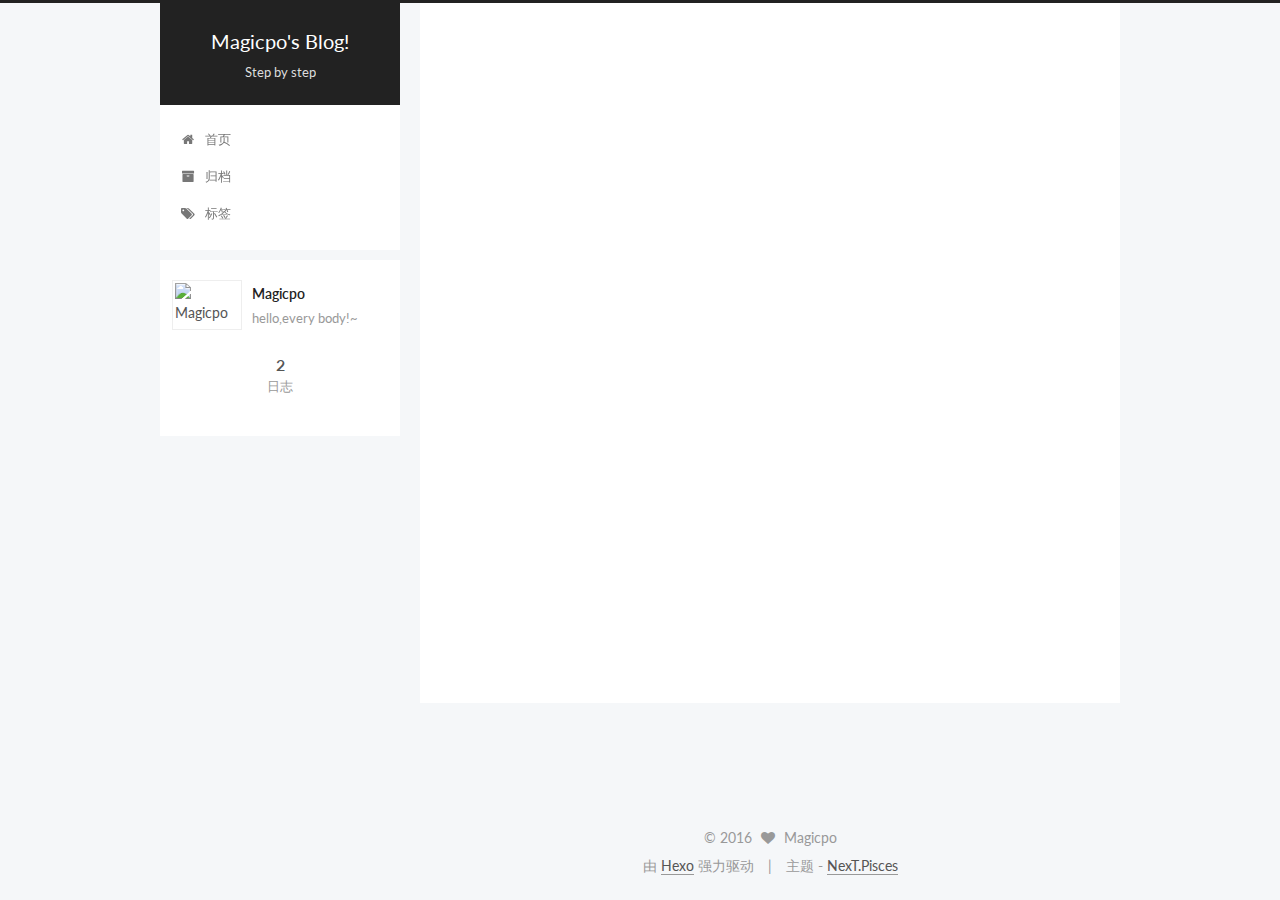
==== commit d9bf6f2f: "Site updated: 2016-04-20 21:27:07" ====
--- a/index.html
+++ b/index.html
@@ -427,7 +427,7 @@
       <section class="site-overview sidebar-panel  sidebar-panel-active ">
         <div class="site-author motion-element" itemprop="author" itemscope itemtype="http://schema.org/Person">
           <img class="site-author-image" itemprop="image"
-               src="/images/default_avatar.jpg"
+               src="https://2.bp.blogspot.com/-J2amE2YTmD8/Vxd_eN7oLOI/AAAAAAAAAno/oZYU_Fs4jvYh-KcOQtB9Nz1IcamERhtMgCLcB/s1600/112.png"
                alt="Magicpo" />
           <p class="site-author-name" itemprop="name">Magicpo</p>
           <p class="site-description motion-element" itemprop="description">hello,every body!~</p>
--- a/css/main.css
+++ b/css/main.css
@@ -1535,7 +1535,7 @@
   width: 4px;
   height: 4px;
   border-radius: 50%;
-  background: #6c2575;
+  background: #7a98ff;
 }
 .links-of-blogroll {
   font-size: 13px;
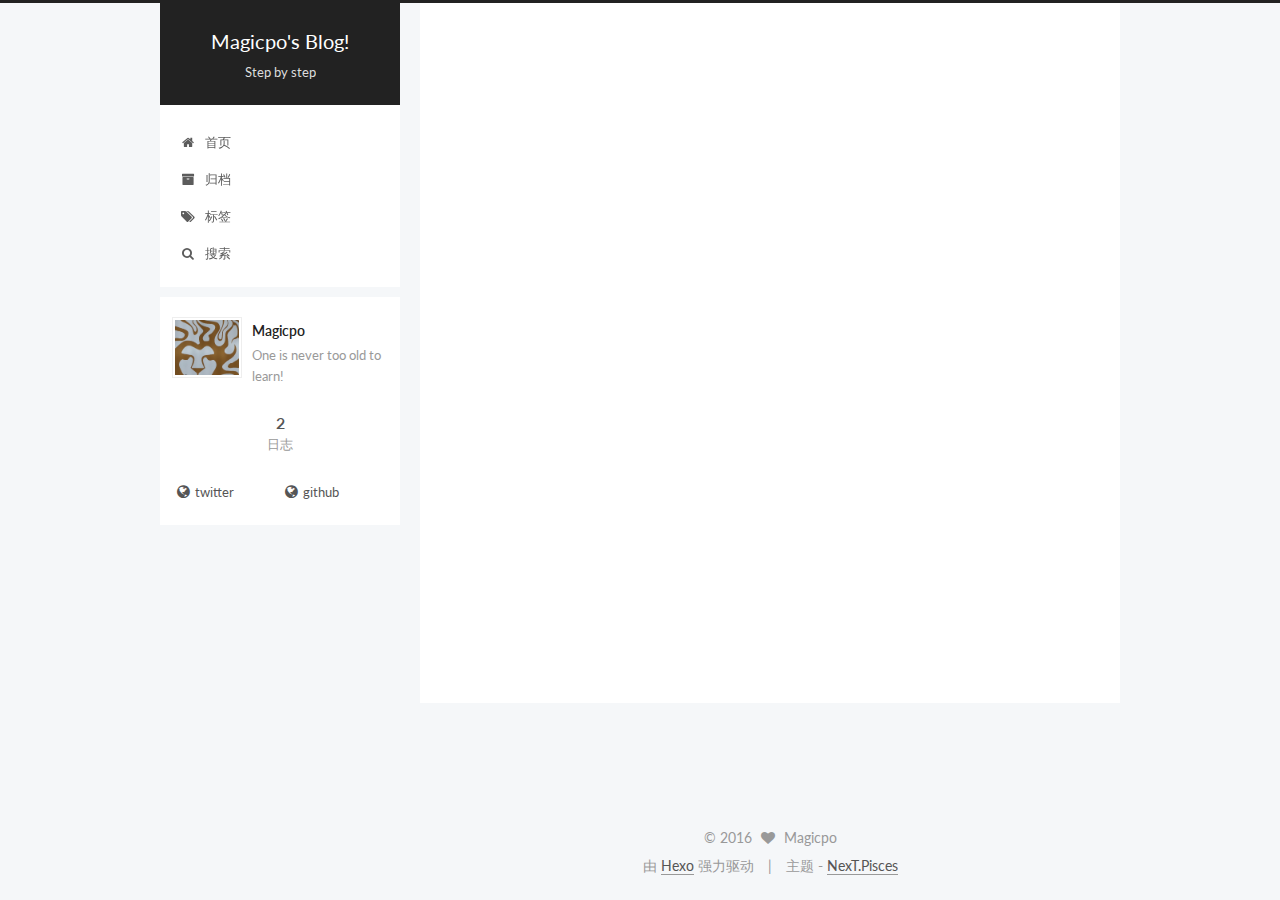
==== commit 555f1737: "Site updated: 2016-04-21 00:26:05" ====
--- a/index.html
+++ b/index.html
@@ -18,6 +18,8 @@
 
 
 
+  <meta name="google-site-verification" content="EtdRGP6UZKQTuy_eP9N8g82kgP3PROBVgqWvu-2x2vc" />
+
 
 
 
@@ -80,15 +82,15 @@
 
 
 
-<meta name="description" content="hello,every body!~">
+<meta name="description" content="One is never too old to learn!">
 <meta property="og:type" content="website">
 <meta property="og:title" content="Magicpo's Blog!">
 <meta property="og:url" content="http://magicpo.github.io/index.html">
 <meta property="og:site_name" content="Magicpo's Blog!">
-<meta property="og:description" content="hello,every body!~">
+<meta property="og:description" content="One is never too old to learn!">
 <meta name="twitter:card" content="summary">
 <meta name="twitter:title" content="Magicpo's Blog!">
-<meta name="twitter:description" content="hello,every body!~">
+<meta name="twitter:description" content="One is never too old to learn!">
 
 
 
@@ -115,6 +117,16 @@
 
 
 
+  <script type="text/javascript">
+    var _hmt = _hmt || [];
+    (function() {
+      var hm = document.createElement("script");
+      hm.src = "//hm.baidu.com/hm.js?e6301aa5373c53a3d5f36fc75e41791a";
+      var s = document.getElementsByTagName("script")[0];
+      s.parentNode.insertBefore(hm, s);
+    })();
+  </script>
+
 
 
 
@@ -192,9 +204,39 @@
       
 
       
+        <li class="menu-item menu-item-search">
+          
+            <a href="#" class="st-search-show-outputs">
+          
+            
+              <i class="menu-item-icon fa fa-search fa-fw"></i> <br />
+            
+            搜索
+          </a>
+        </li>
+      
     </ul>
   
 
+  
+    <div class="site-search">
+      
+  <form class="site-search-form">
+  <input type="text" id="st-search-input" class="st-search-input st-default-search-input" />
+</form>
+
+<script type="text/javascript">
+  (function(w,d,t,u,n,s,e){w['SwiftypeObject']=n;w[n]=w[n]||function(){
+    (w[n].q=w[n].q||[]).push(arguments);};s=d.createElement(t);
+    e=d.getElementsByTagName(t)[0];s.async=1;s.src=u;e.parentNode.insertBefore(s,e);
+  })(window,document,'script','//s.swiftypecdn.com/install/v2/st.js','_st');
+
+  _st('install', 'y5ub-BibJcaRn9bUBsFP','2.0.0');
+</script>
+
+
+
+    </div>
   
 </nav>
 
@@ -252,6 +294,13 @@
 
           
             
+              <span class="post-comments-count">
+                &nbsp; | &nbsp;
+                <a href="/2016/04/20/my-second-post/#comments" itemprop="discussionUrl">
+                  <span class="post-comments-count ds-thread-count" data-thread-key="2016/04/20/my-second-post/" itemprop="commentsCount"></span>
+                </a>
+              </span>
+            
           
 
           
@@ -345,6 +394,13 @@
 
           
             
+              <span class="post-comments-count">
+                &nbsp; | &nbsp;
+                <a href="/2016/04/20/My-New-World/#comments" itemprop="discussionUrl">
+                  <span class="post-comments-count ds-thread-count" data-thread-key="2016/04/20/My-New-World/" itemprop="commentsCount"></span>
+                </a>
+              </span>
+            
           
 
           
@@ -427,10 +483,10 @@
       <section class="site-overview sidebar-panel  sidebar-panel-active ">
         <div class="site-author motion-element" itemprop="author" itemscope itemtype="http://schema.org/Person">
           <img class="site-author-image" itemprop="image"
-               src="https://2.bp.blogspot.com/-J2amE2YTmD8/Vxd_eN7oLOI/AAAAAAAAAno/oZYU_Fs4jvYh-KcOQtB9Nz1IcamERhtMgCLcB/s1600/112.png"
+               src="/uploads/avatar.png"
                alt="Magicpo" />
           <p class="site-author-name" itemprop="name">Magicpo</p>
-          <p class="site-description motion-element" itemprop="description">hello,every body!~</p>
+          <p class="site-description motion-element" itemprop="description">One is never too old to learn!</p>
         </div>
         <nav class="site-state motion-element">
           <div class="site-state-item site-state-posts">
@@ -450,6 +506,26 @@
 
         <div class="links-of-author motion-element">
           
+            
+              <span class="links-of-author-item">
+                <a href="magicpo.github.io" target="_blank" title="twitter">
+                  
+                    <i class="fa fa-globe"></i>
+                  
+                  twitter
+                </a>
+              </span>
+            
+              <span class="links-of-author-item">
+                <a href="magicpo.github.io" target="_blank" title="github">
+                  
+                    <i class="fa fa-globe"></i>
+                  
+                  github
+                </a>
+              </span>
+            
+          
         </div>
 
         
@@ -573,9 +649,28 @@
 
   
 
-
-
-  
+  
+    
+  
+
+  <script type="text/javascript">
+    var duoshuoQuery = {short_name:"magicpo"};
+    (function() {
+      var ds = document.createElement('script');
+      ds.type = 'text/javascript';ds.async = true;
+      ds.id = 'duoshuo-script';
+      ds.src = (document.location.protocol == 'https:' ? 'https:' : 'http:') + '//static.duoshuo.com/embed.js';
+      ds.charset = 'UTF-8';
+      (document.getElementsByTagName('head')[0]
+      || document.getElementsByTagName('body')[0]).appendChild(ds);
+    })();
+  </script>
+
+  
+    
+  
+
+
 
 
 
--- a/css/main.css
+++ b/css/main.css
@@ -1535,7 +1535,7 @@
   width: 4px;
   height: 4px;
   border-radius: 50%;
-  background: #7a98ff;
+  background: #e4e7ff;
 }
 .links-of-blogroll {
   font-size: 13px;
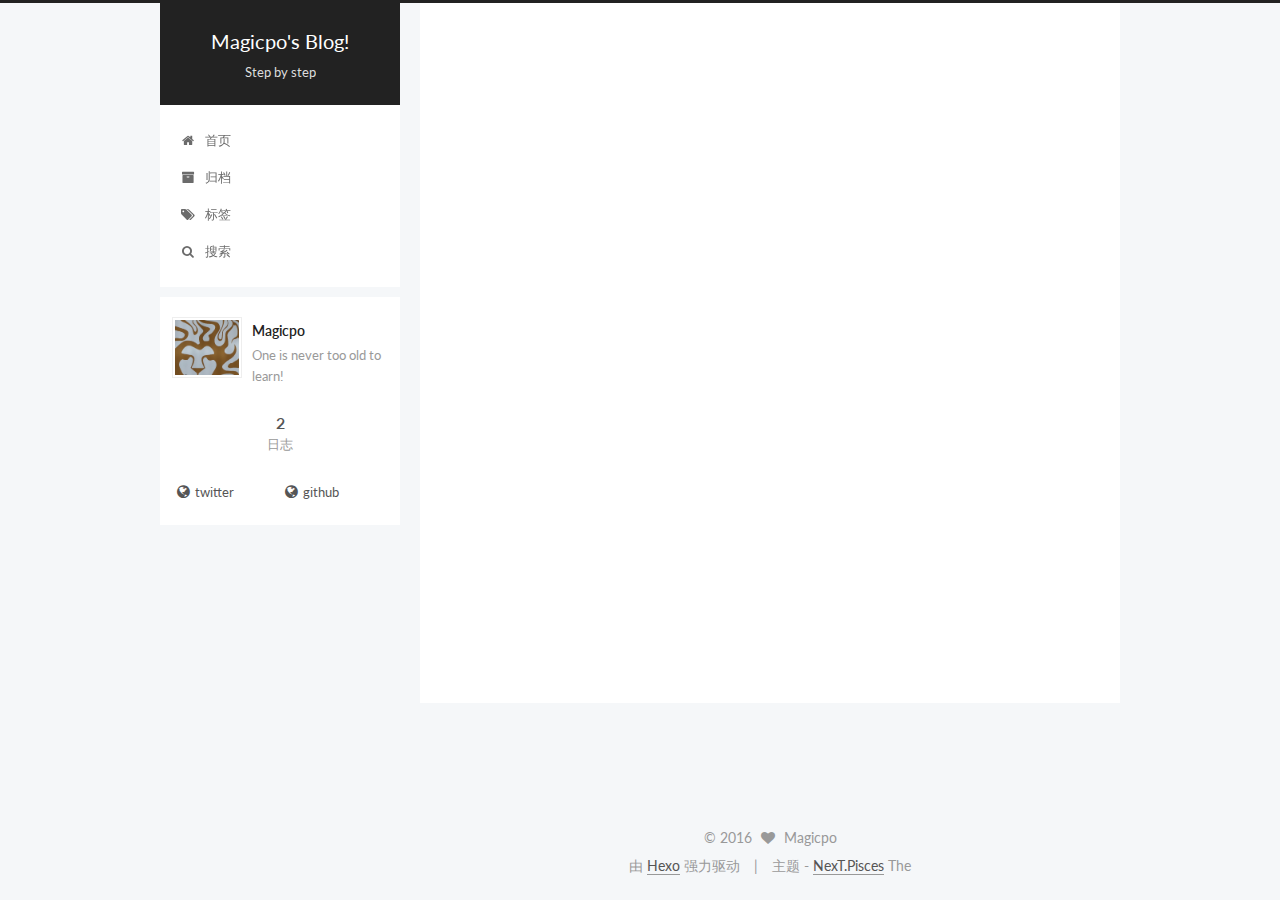
==== commit 502c4f1b: "Site updated: 2016-04-21 01:06:38" ====
--- a/index.html
+++ b/index.html
@@ -117,16 +117,6 @@
 
 
 
-  <script type="text/javascript">
-    var _hmt = _hmt || [];
-    (function() {
-      var hm = document.createElement("script");
-      hm.src = "//hm.baidu.com/hm.js?e6301aa5373c53a3d5f36fc75e41791a";
-      var s = document.getElementsByTagName("script")[0];
-      s.parentNode.insertBefore(hm, s);
-    })();
-  </script>
-
 
 
 
@@ -202,12 +192,9 @@
           </a>
         </li>
       
-
-      
+        
         <li class="menu-item menu-item-search">
-          
-            <a href="#" class="st-search-show-outputs">
-          
+          <a href="/search" rel="section">
             
               <i class="menu-item-icon fa fa-search fa-fw"></i> <br />
             
@@ -215,28 +202,11 @@
           </a>
         </li>
       
+
+      
     </ul>
   
 
-  
-    <div class="site-search">
-      
-  <form class="site-search-form">
-  <input type="text" id="st-search-input" class="st-search-input st-default-search-input" />
-</form>
-
-<script type="text/javascript">
-  (function(w,d,t,u,n,s,e){w['SwiftypeObject']=n;w[n]=w[n]||function(){
-    (w[n].q=w[n].q||[]).push(arguments);};s=d.createElement(t);
-    e=d.getElementsByTagName(t)[0];s.async=1;s.src=u;e.parentNode.insertBefore(s,e);
-  })(window,document,'script','//s.swiftypecdn.com/install/v2/st.js','_st');
-
-  _st('install', 'y5ub-BibJcaRn9bUBsFP','2.0.0');
-</script>
-
-
-
-    </div>
   
 </nav>
 
@@ -569,6 +539,12 @@
   </a>
 </div>
 
+<script async src="https://dn-lbstatics.qbox.me/busuanzi/2.3/busuanzi.pure.mini.js">
+</script>
+
+<span id="busuanzi_container_site_pv">
+    The <span id="busuanzi_value_site_pv"></span> 
+</span>
         
 
         
--- a/css/main.css
+++ b/css/main.css
@@ -1535,7 +1535,7 @@
   width: 4px;
   height: 4px;
   border-radius: 50%;
-  background: #e4e7ff;
+  background: #28247f;
 }
 .links-of-blogroll {
   font-size: 13px;
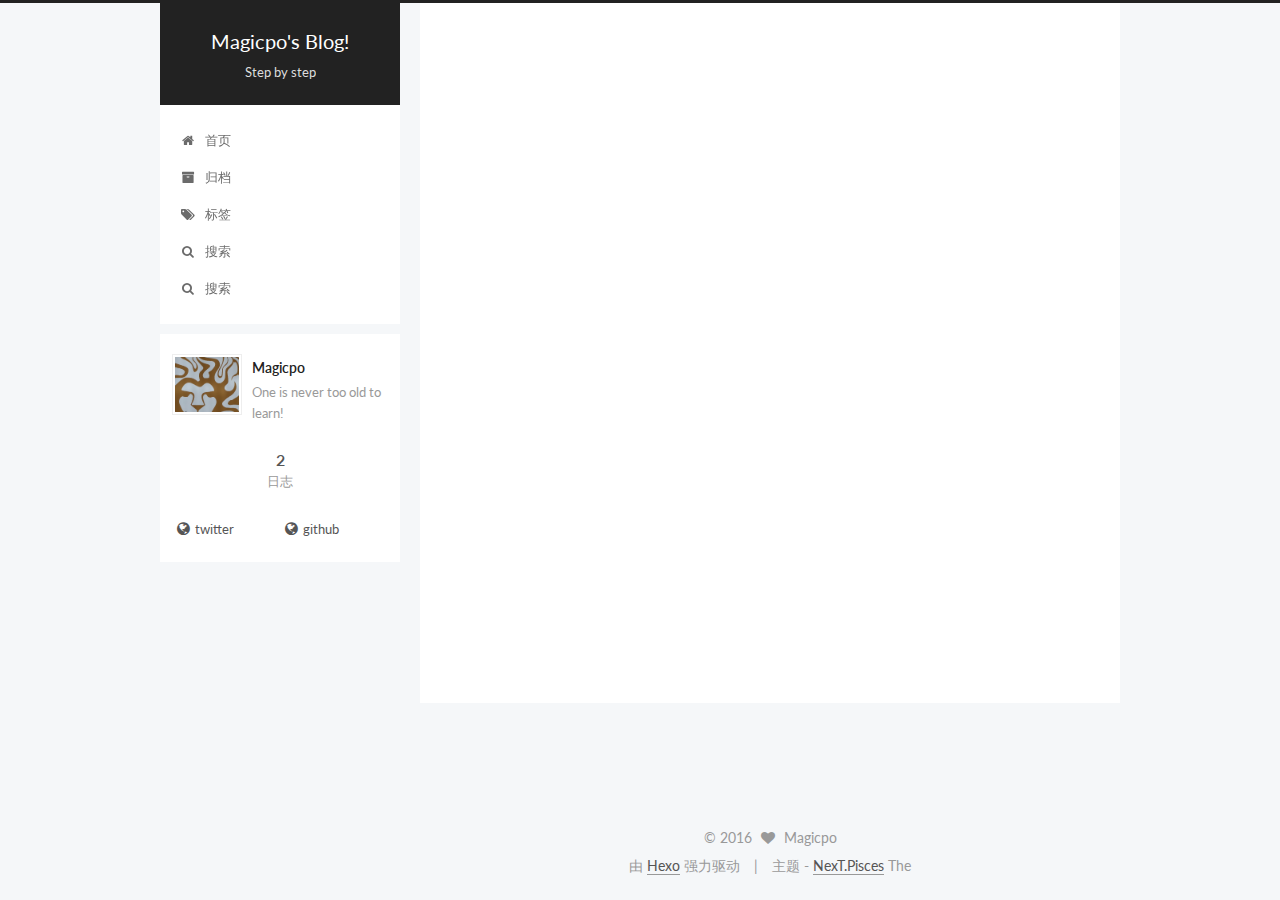
==== commit c9744cce: "Site updated: 2016-04-21 01:19:16" ====
--- a/index.html
+++ b/index.html
@@ -204,9 +204,25 @@
       
 
       
+        <li class="menu-item menu-item-search">
+          
+            <a href="#" class="popup-trigger">
+          
+            
+              <i class="menu-item-icon fa fa-search fa-fw"></i> <br />
+            
+            搜索
+          </a>
+        </li>
+      
     </ul>
   
 
+  
+    <div class="site-search">
+      
+
+    </div>
   
 </nav>
 
--- a/css/main.css
+++ b/css/main.css
@@ -1535,7 +1535,7 @@
   width: 4px;
   height: 4px;
   border-radius: 50%;
-  background: #28247f;
+  background: #f27020;
 }
 .links-of-blogroll {
   font-size: 13px;
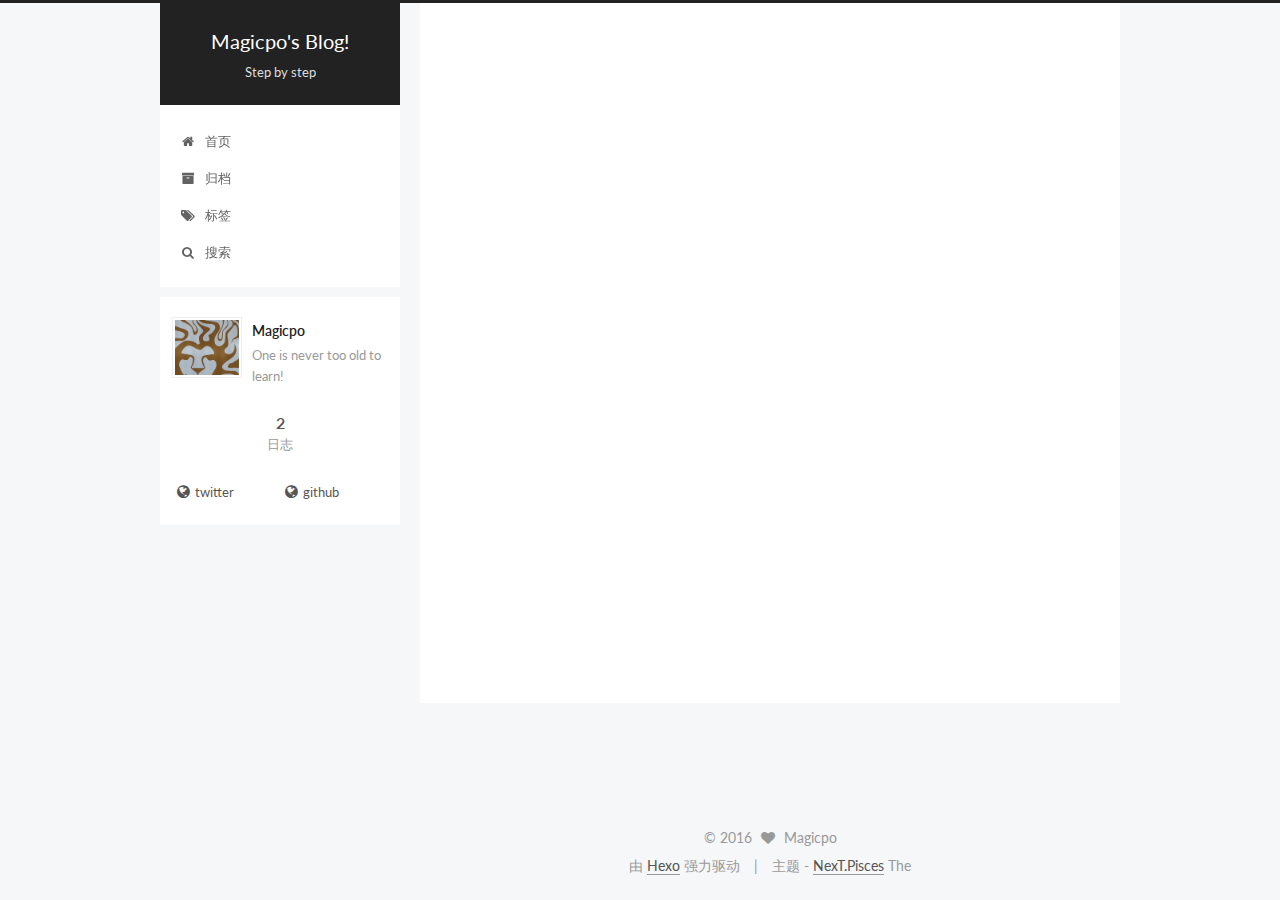
==== commit c5c855d7: "Site updated: 2016-04-21 01:21:59" ====
--- a/index.html
+++ b/index.html
@@ -204,25 +204,9 @@
       
 
       
-        <li class="menu-item menu-item-search">
-          
-            <a href="#" class="popup-trigger">
-          
-            
-              <i class="menu-item-icon fa fa-search fa-fw"></i> <br />
-            
-            搜索
-          </a>
-        </li>
-      
     </ul>
   
 
-  
-    <div class="site-search">
-      
-
-    </div>
   
 </nav>
 
--- a/css/main.css
+++ b/css/main.css
@@ -1535,7 +1535,7 @@
   width: 4px;
   height: 4px;
   border-radius: 50%;
-  background: #f27020;
+  background: #0a5785;
 }
 .links-of-blogroll {
   font-size: 13px;
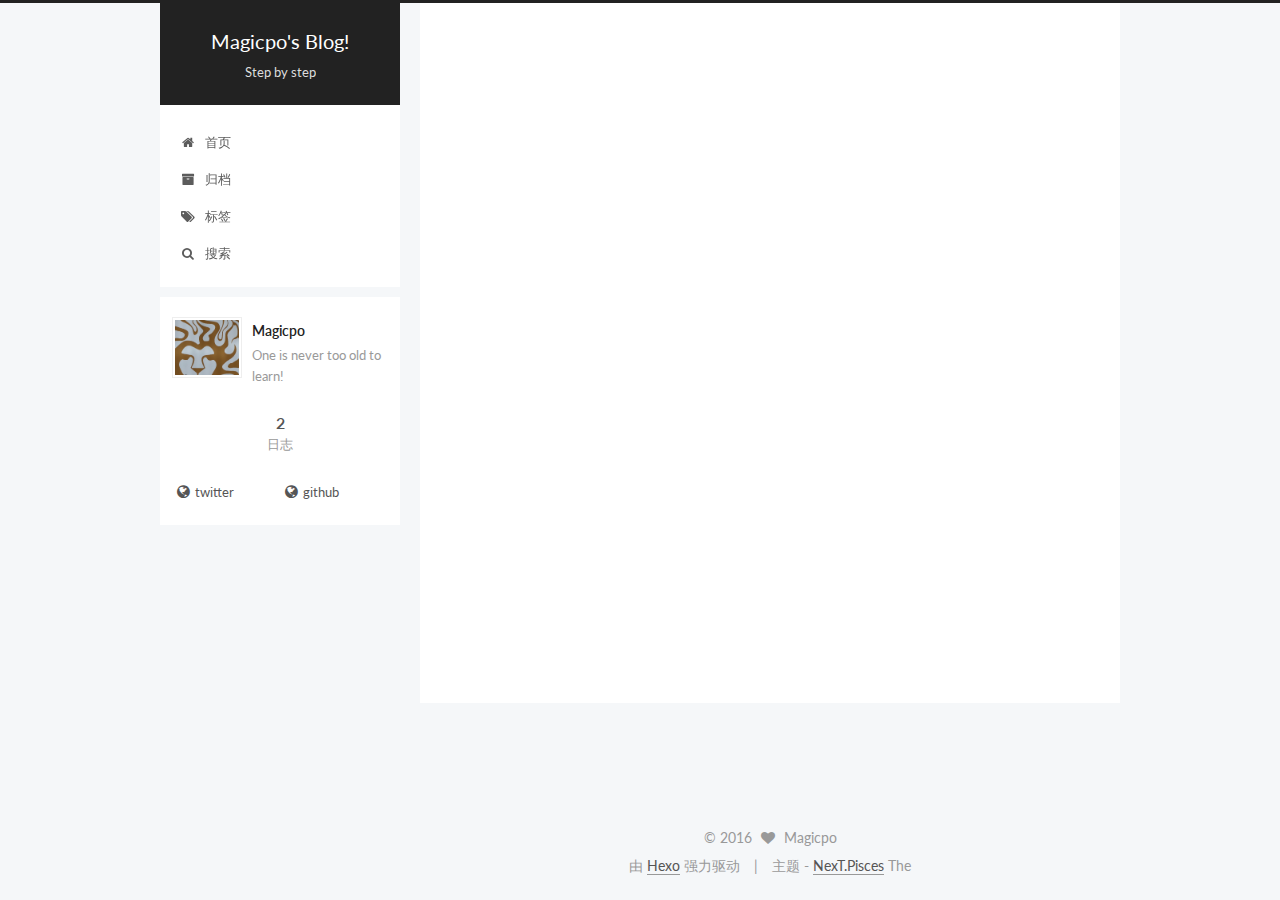
==== commit ed7712b1: "Site updated: 2016-04-21 01:23:49" ====
--- a/index.html
+++ b/index.html
@@ -116,6 +116,16 @@
   
 
 
+
+  <script type="text/javascript">
+    var _hmt = _hmt || [];
+    (function() {
+      var hm = document.createElement("script");
+      hm.src = "//hm.baidu.com/hm.js?mTnV02lQ7m";
+      var s = document.getElementsByTagName("script")[0];
+      s.parentNode.insertBefore(hm, s);
+    })();
+  </script>
 
 
 
--- a/css/main.css
+++ b/css/main.css
@@ -1535,7 +1535,7 @@
   width: 4px;
   height: 4px;
   border-radius: 50%;
-  background: #0a5785;
+  background: #4a664f;
 }
 .links-of-blogroll {
   font-size: 13px;
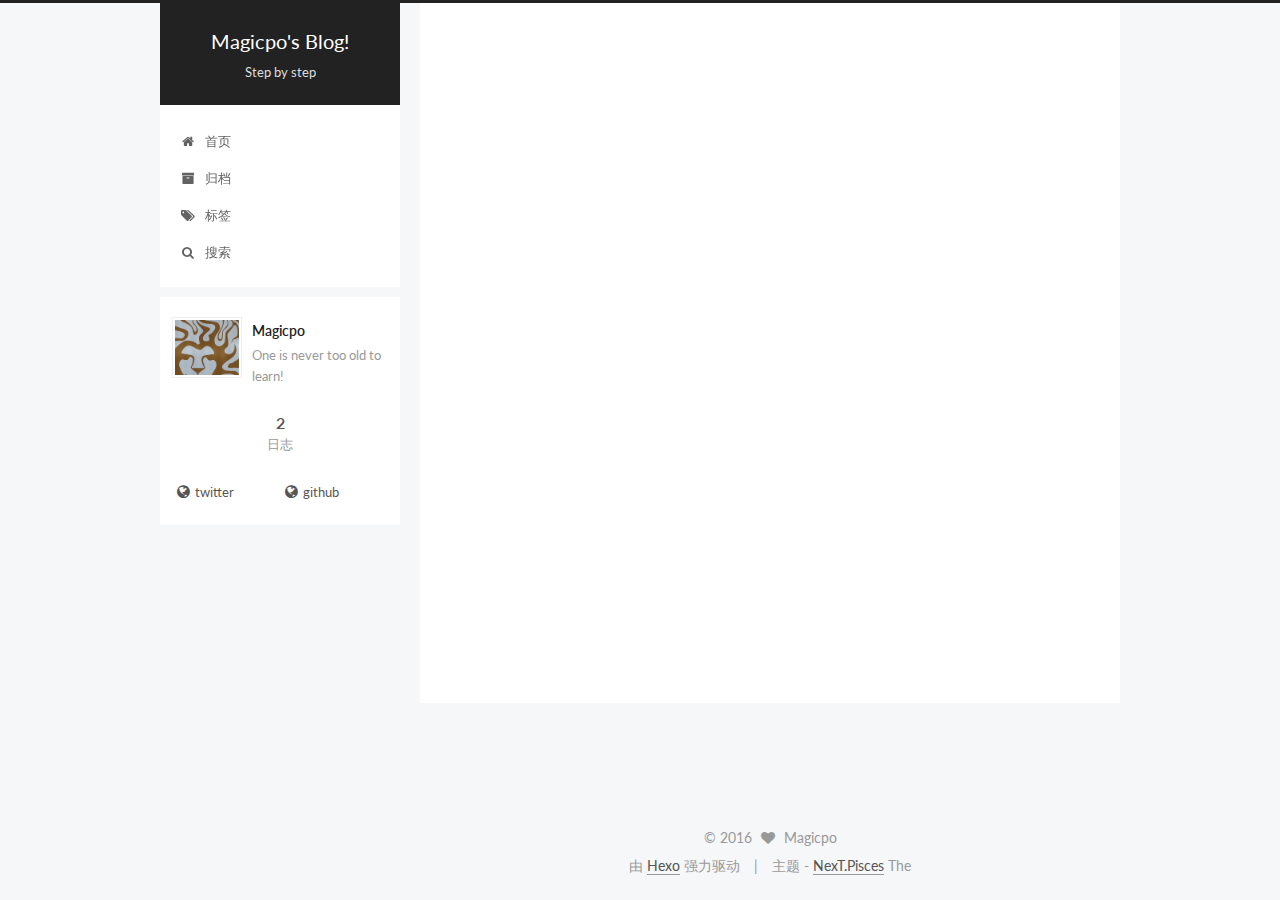
==== commit bdbe5ad9: "Site updated: 2016-04-21 01:37:53" ====
--- a/index.html
+++ b/index.html
@@ -116,16 +116,6 @@
   
 
 
-
-  <script type="text/javascript">
-    var _hmt = _hmt || [];
-    (function() {
-      var hm = document.createElement("script");
-      hm.src = "//hm.baidu.com/hm.js?mTnV02lQ7m";
-      var s = document.getElementsByTagName("script")[0];
-      s.parentNode.insertBefore(hm, s);
-    })();
-  </script>
 
 
 
--- a/css/main.css
+++ b/css/main.css
@@ -1535,7 +1535,7 @@
   width: 4px;
   height: 4px;
   border-radius: 50%;
-  background: #4a664f;
+  background: #3be5ff;
 }
 .links-of-blogroll {
   font-size: 13px;
